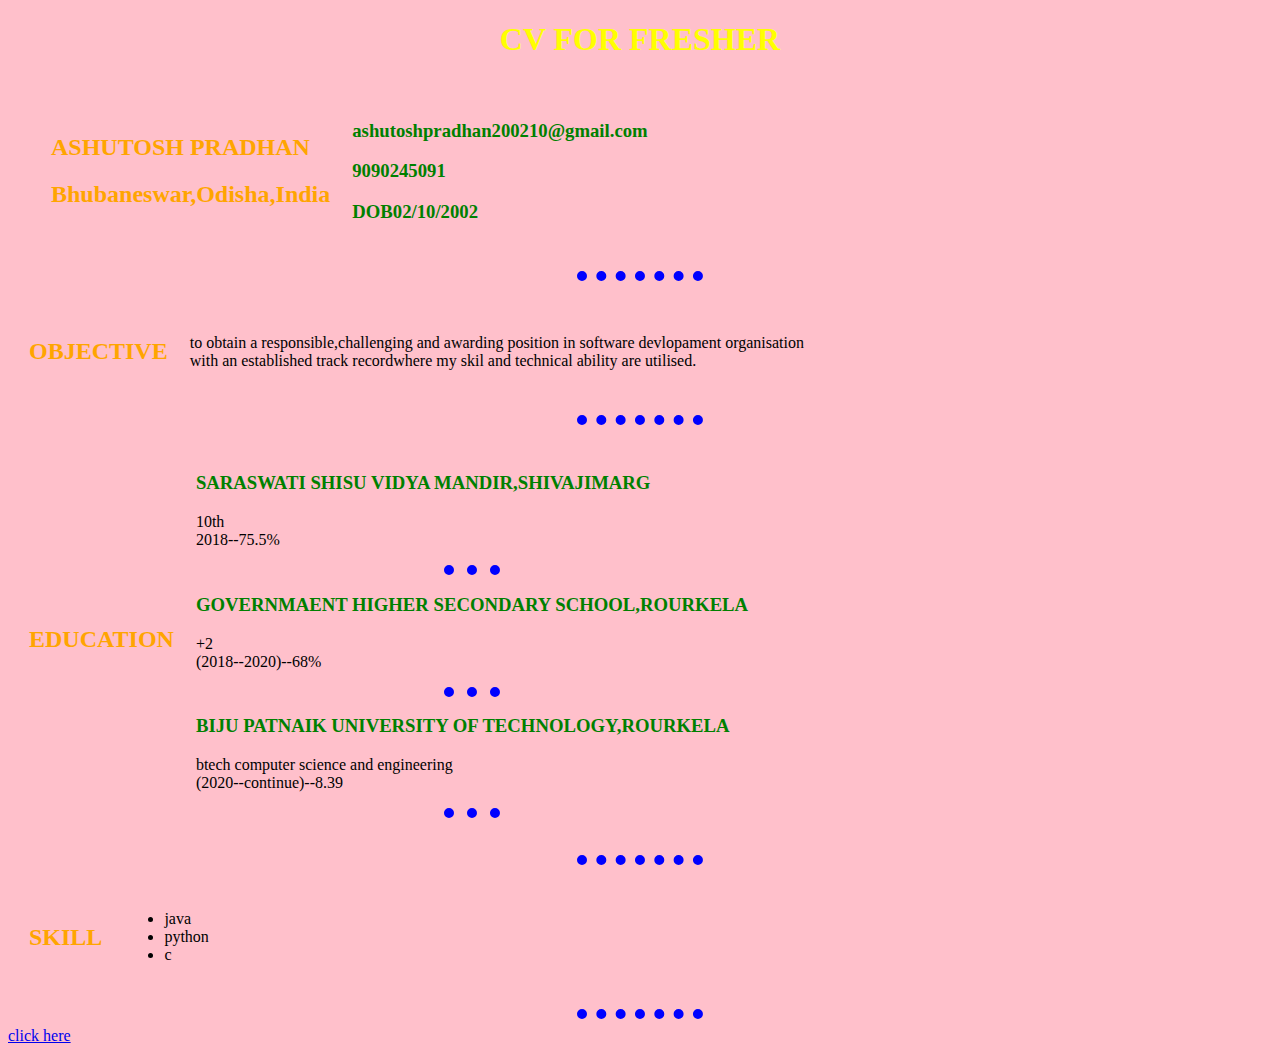
==== index.html @ 33ee5e2a "ok got it" ====
<!DOCTYPE html>
<html lang="en">
<head>
    <meta charset="UTF-8">
    <meta http-equiv="X-UA-Compatible" content="IE=edge">
    <meta name="viewport" content="width=device-width, initial-scale=1.0">
    <title>MY CV</title><!--top,bottom,left,right-->
   <link rel="stylesheet" href="color.css">
</head>
<body>
    <center>
        <h1>CV FOR FRESHER</h1>
    </center>
    <table cellspacing="20">
        <tr >
           <td ><img src="C:\Users\ASHUTOSH\Pictures\Saved Pictures\29928.jpg" alt=""></td> 
           <td><h2>ASHUTOSH PRADHAN</h2>
        <h2>Bhubaneswar,Odisha,India</h2></td>
        <td>
            <h3>ashutoshpradhan200210@gmail.com</h3>
            <h3>9090245091</h3>
            <h3><strong>DOB</strong>02/10/2002</h3>
        </td>
           
        </tr>
        
    </table>
    <hr>
    <table cellspacing="20">
        <tr>
            <td>
    <h2>OBJECTIVE</h2>
    </td>
    <td>
    <p>to obtain a responsible,challenging and awarding position in software devlopament organisation <br>
      with an established track recordwhere my skil and technical ability are utilised.
    </td></p>
    </tr>
    </table>
    <hr>
    

<table cellspacing="20">
    <tr>
        <td>
<h2>EDUCATION</h2>
</td>
<td>
    <h3>SARASWATI SHISU VIDYA MANDIR,SHIVAJIMARG</h3>
    <p>10th <br>
    2018--75.5%</p>
    <hr>
    <h3>GOVERNMAENT HIGHER SECONDARY SCHOOL,ROURKELA</h3>
    <p>+2 <br>(2018--2020)--68%</p>
<hr>
<h3>BIJU PATNAIK UNIVERSITY OF TECHNOLOGY,ROURKELA</h3>
<p>btech computer science and engineering <br>(2020--continue)--8.39</p>
<hr>
</td>
</tr>
</table>
<hr>
<table cellspacing="20">
    <tr>
        <td>
            <h2>SKILL</h2>
        </td>
        <td>
            <ul>
                <li>java</li>
                <li>python</li>
                <li>c</li>
            </ul>
        </td>
    </tr>
</table>
<hr>
<a href="link2.html" >click here</a>
</body>
</html>
---- color.css ----
body{
    background-color:pink;
}
h1{
    color:yellow
}
h2{
    color:orange
}
h3{
    color:green
}
hr{
   border-style:dotted none none;
   border-color:blue;
   border-width:10px;
   width:10%;

}
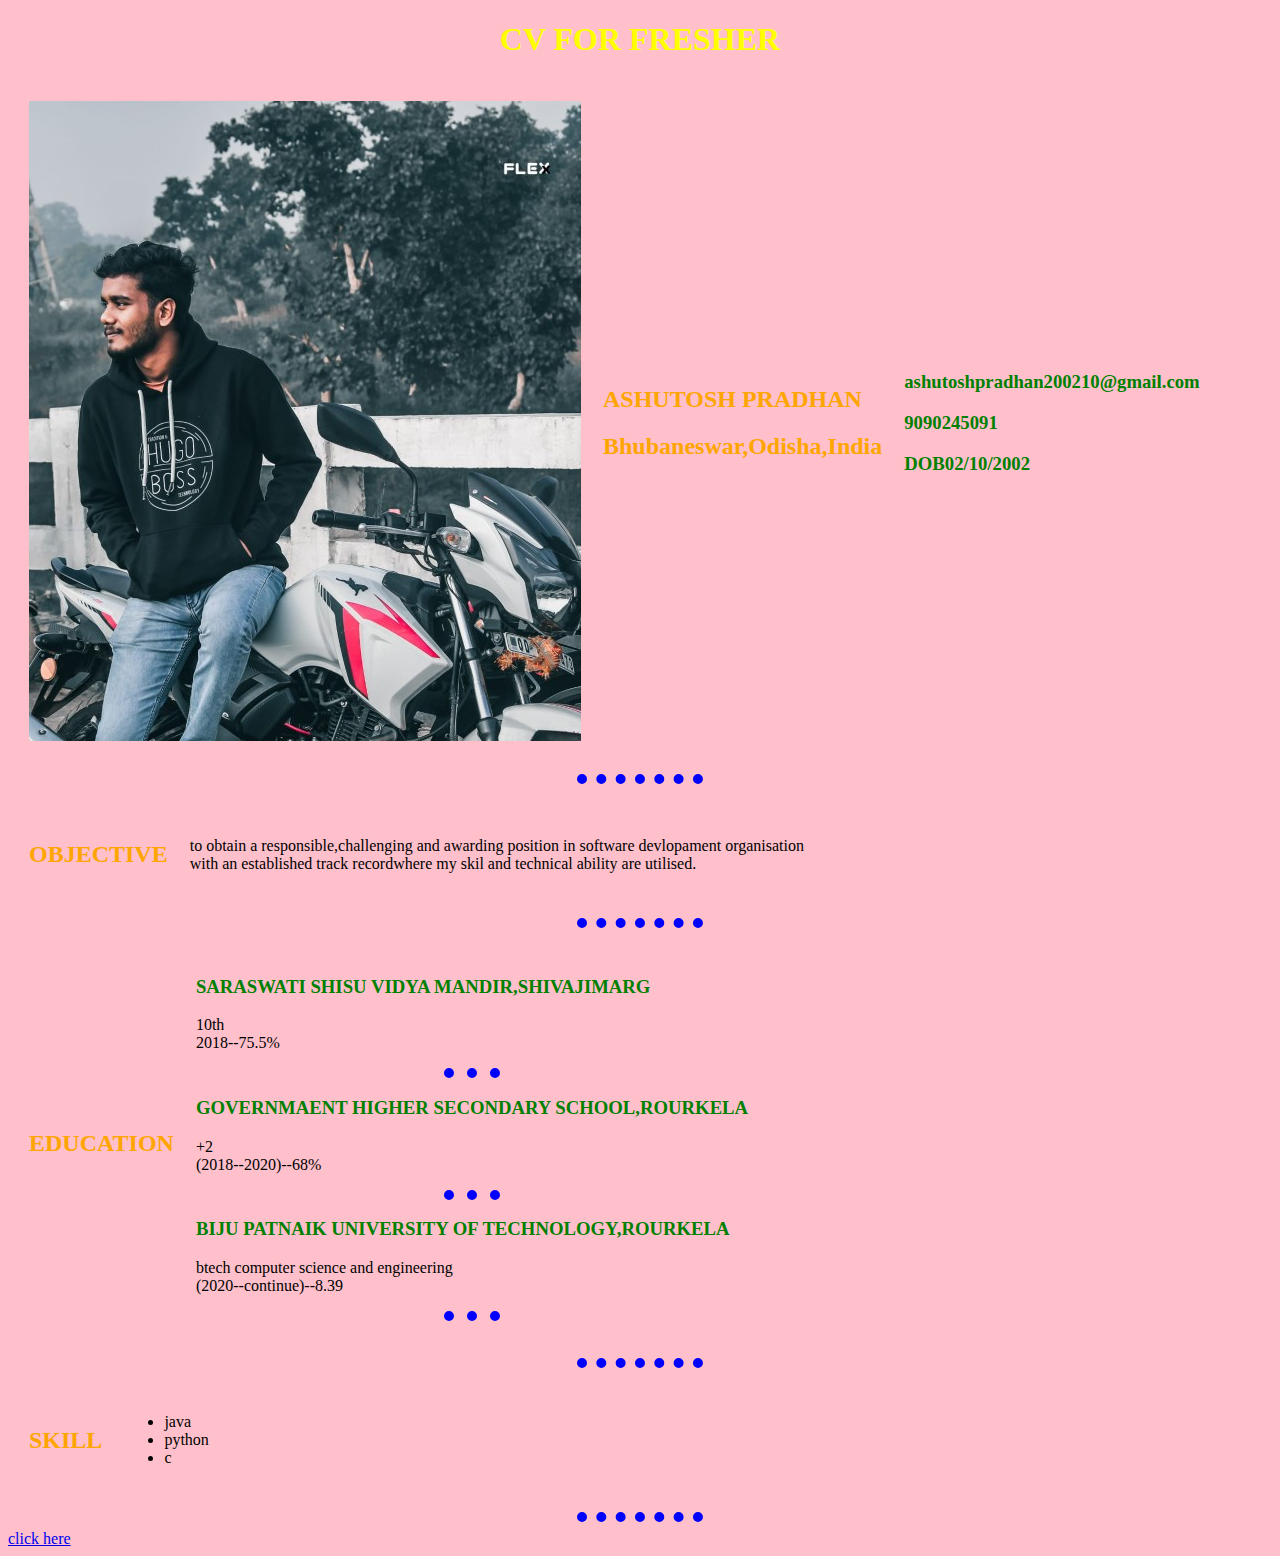
==== commit 6253351e: "update successfully" ====
--- a/index.html
+++ b/index.html
@@ -13,7 +13,7 @@
     </center>
     <table cellspacing="20">
         <tr >
-           <td ><img src="C:\Users\ASHUTOSH\Pictures\Saved Pictures\29928.jpg" alt=""></td> 
+           <td ><img src="29928.jpg" alt=""></td> 
            <td><h2>ASHUTOSH PRADHAN</h2>
         <h2>Bhubaneswar,Odisha,India</h2></td>
         <td>
@@ -77,4 +77,4 @@
 <hr>
 <a href="link2.html" >click here</a>
 </body>
-</html>+</html>
